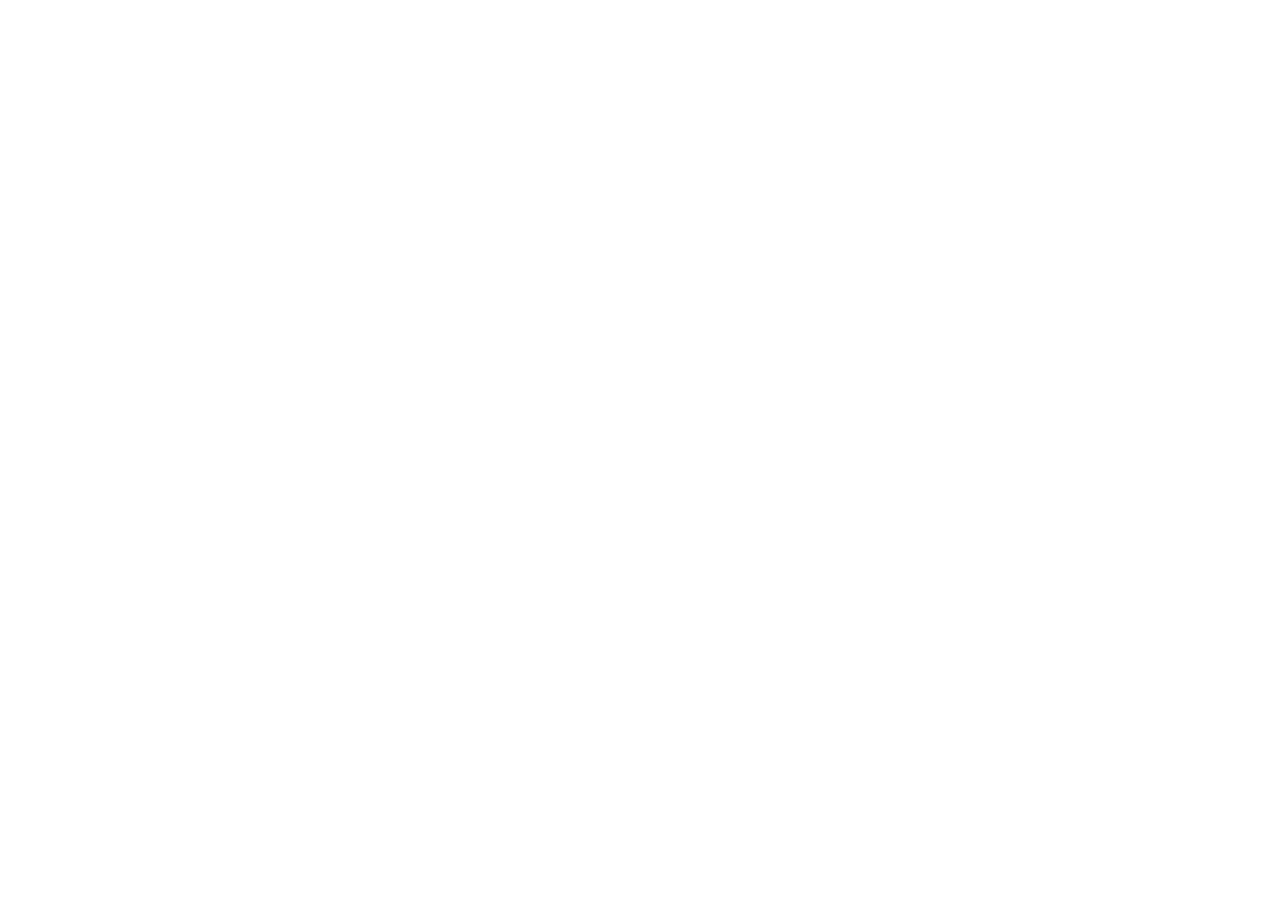
==== countries.html @ 520c3e94 "first commit" ====
<!-- <!DOCTYPE html>
<html lang="en">
<head>
    <meta charset="UTF-8">
    <meta name="viewport" content="width=device-width, initial-scale=1.0">
    <title>Rest Countries</title>
</head>
<body>
    <header>
        <h1>Explore Rest Countries</h1>
    </header>
<main>
    <section>
        <div id="countries-container">

        </div>
    </section>
</main>

<button onclick="loadCountries()">Show countries</button>



    <script src="/countries.js"></script>
</body>
</html> -->
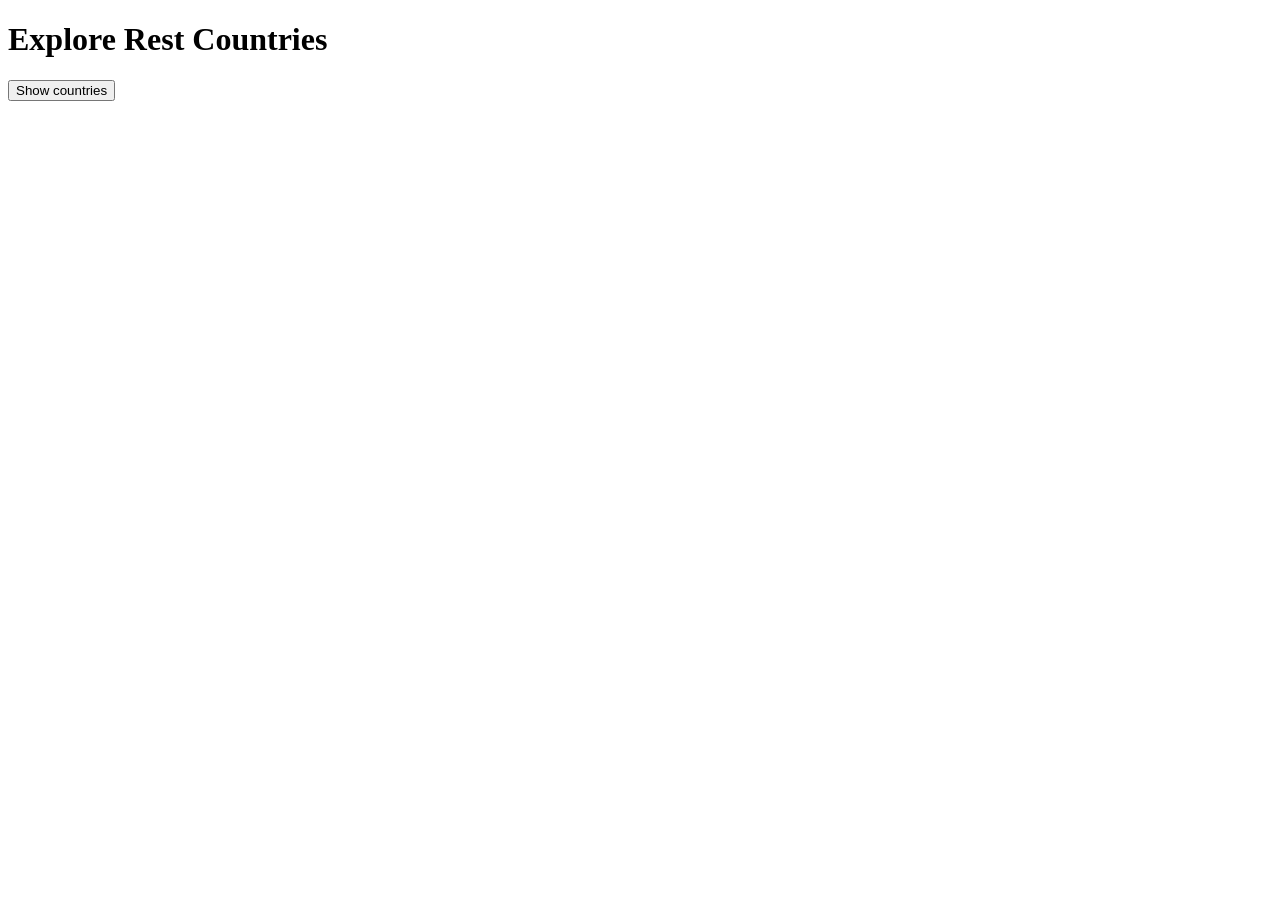
==== commit 939d5871: "added rest" ====
--- a/countries.html
+++ b/countries.html
@@ -1,4 +1,4 @@
-<!-- <!DOCTYPE html>
+<!DOCTYPE html>
 <html lang="en">
 <head>
     <meta charset="UTF-8">
@@ -23,4 +23,4 @@
 
     <script src="/countries.js"></script>
 </body>
-</html> -->+</html>
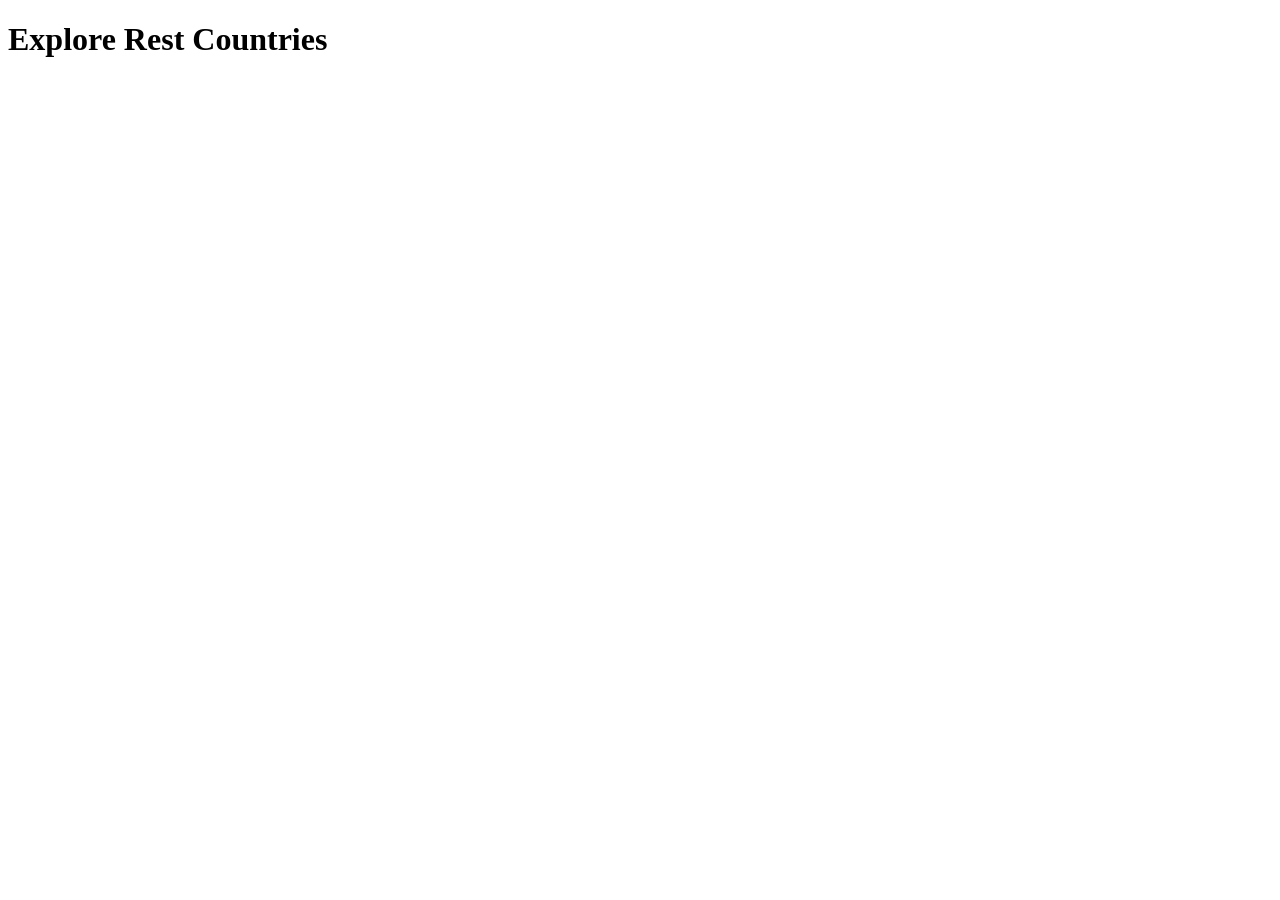
==== commit ff3a8951: "added design" ====
--- a/countries.html
+++ b/countries.html
@@ -4,6 +4,7 @@
     <meta charset="UTF-8">
     <meta name="viewport" content="width=device-width, initial-scale=1.0">
     <title>Rest Countries</title>
+    <link rel="stylesheet" href="countries.css">
 </head>
 <body>
     <header>
@@ -17,7 +18,7 @@
     </section>
 </main>
 
-<button onclick="loadCountries()">Show countries</button>
+
 
 
 
--- a/countries.css
+++ b/countries.css
@@ -0,0 +1,12 @@
+#countries-container{
+    display: grid;
+    grid-template-columns: repeat(4, 1fr);
+    gap: 15px;
+}
+
+.country{
+    border: 2px solid salmon;
+    padding: 20px;
+    border-radius: 10px;
+    background-color: bisque;
+}
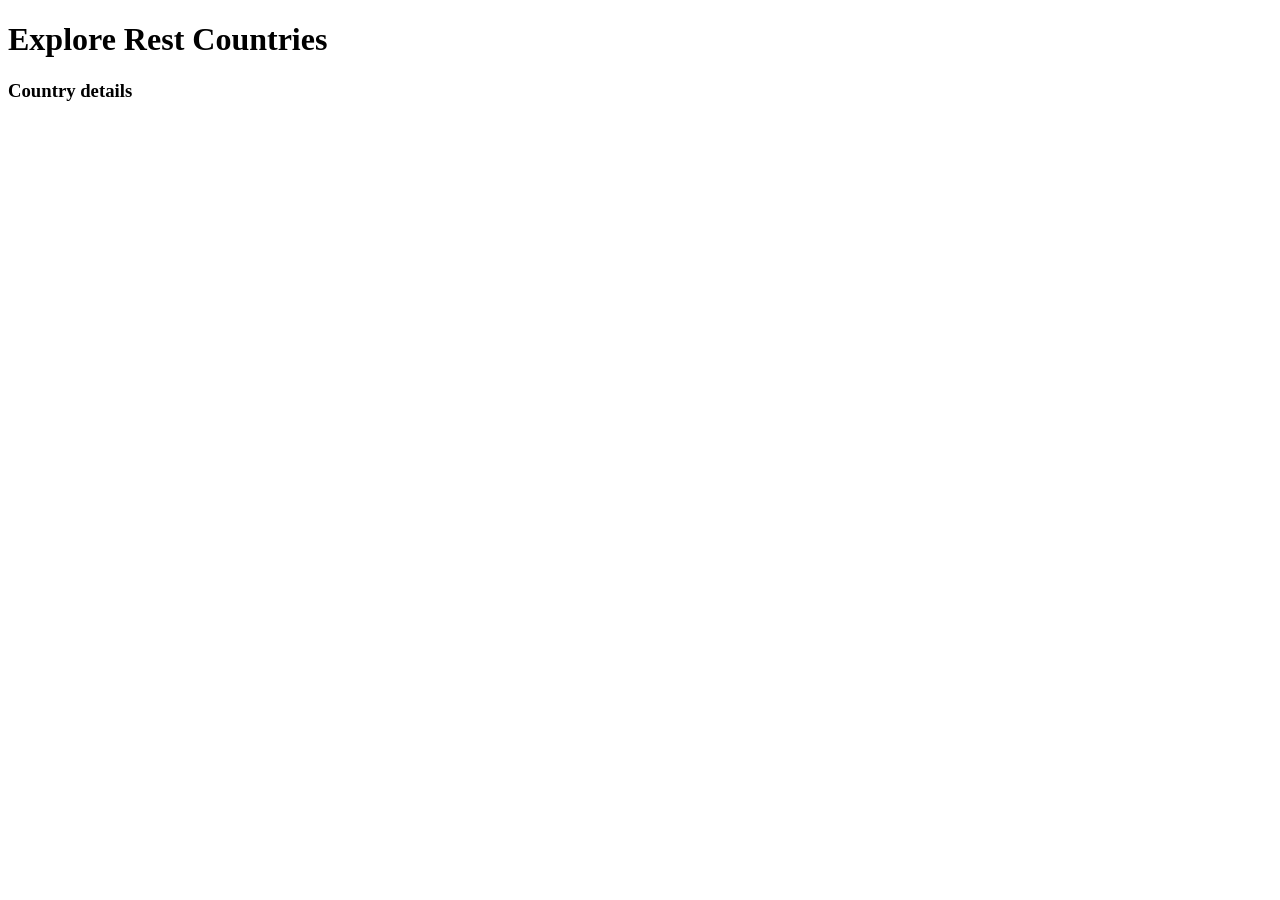
==== commit ed968e86: "added flags" ====
--- a/countries.html
+++ b/countries.html
@@ -12,6 +12,12 @@
     </header>
 <main>
     <section>
+        <h3>Country details</h3>
+        <div id="country-detail">
+            
+        </div>
+    </section>
+    <section>
         <div id="countries-container">
 
         </div>
